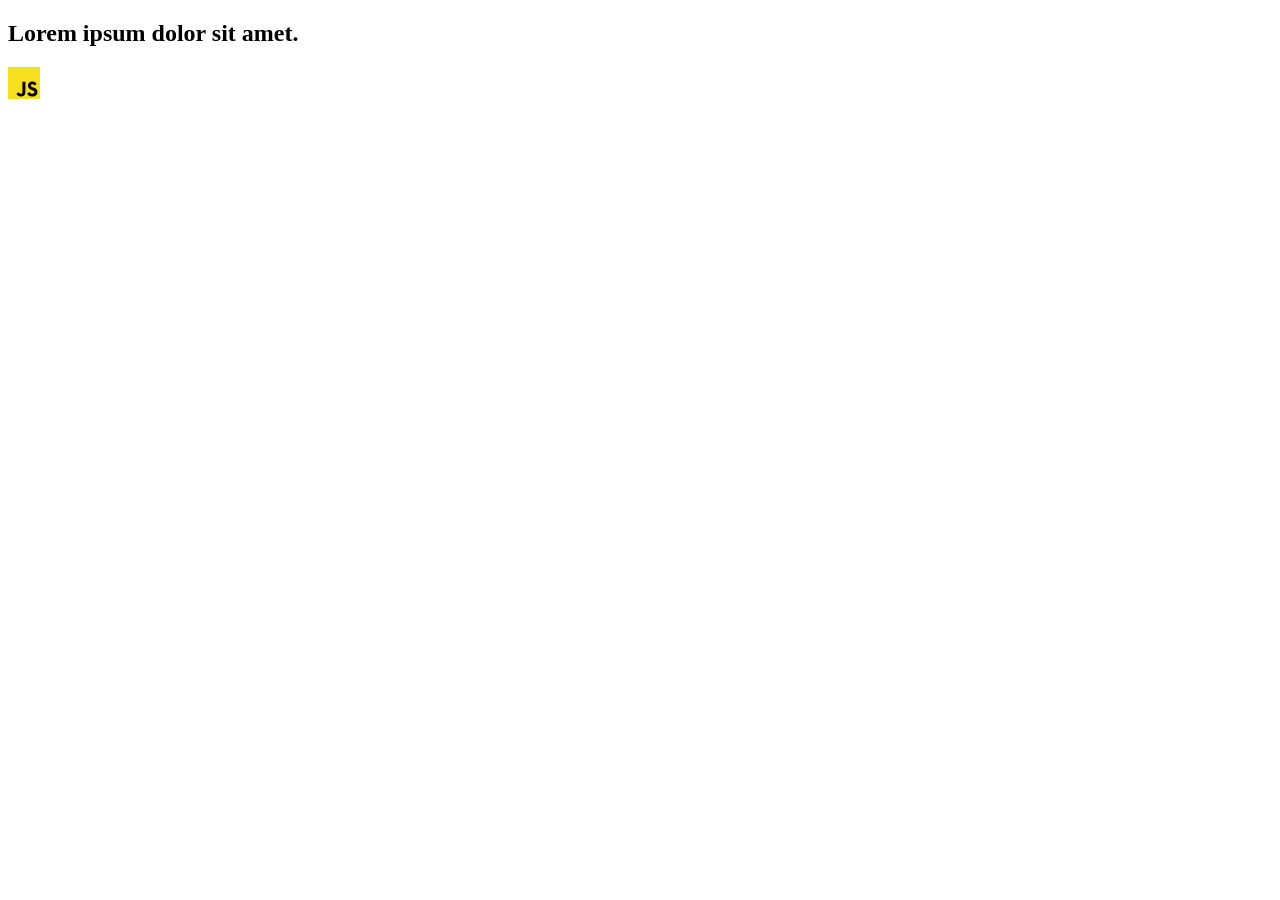
==== src/index.html @ eacd6421 "Initial commit" ====
<!DOCTYPE html>
<html lang="en">
  <head>
    <meta charset="UTF-8" />
    <link rel="icon" type="image/svg+xml" href="/favicon.svg" />
    <meta name="viewport" content="width=device-width, initial-scale=1.0" />
    <title>Vanilla App Template</title>
    <link rel="stylesheet" href="./css/styles.css" />
  </head>
  <body>
    <load ="partials/header.html" />

    <section>
      <h1>Lorem ipsum dolor sit amet.</h1>
      <!-- Path to images as from index.html file -->
      <img src="./img/javascript.svg" alt="" />
    </section>

    <!-- Loads the specified .html file -->
    <load ="partials/vite-promo.html" />

    <script type="module" src="./main.js"></script>
  </body>
</html>
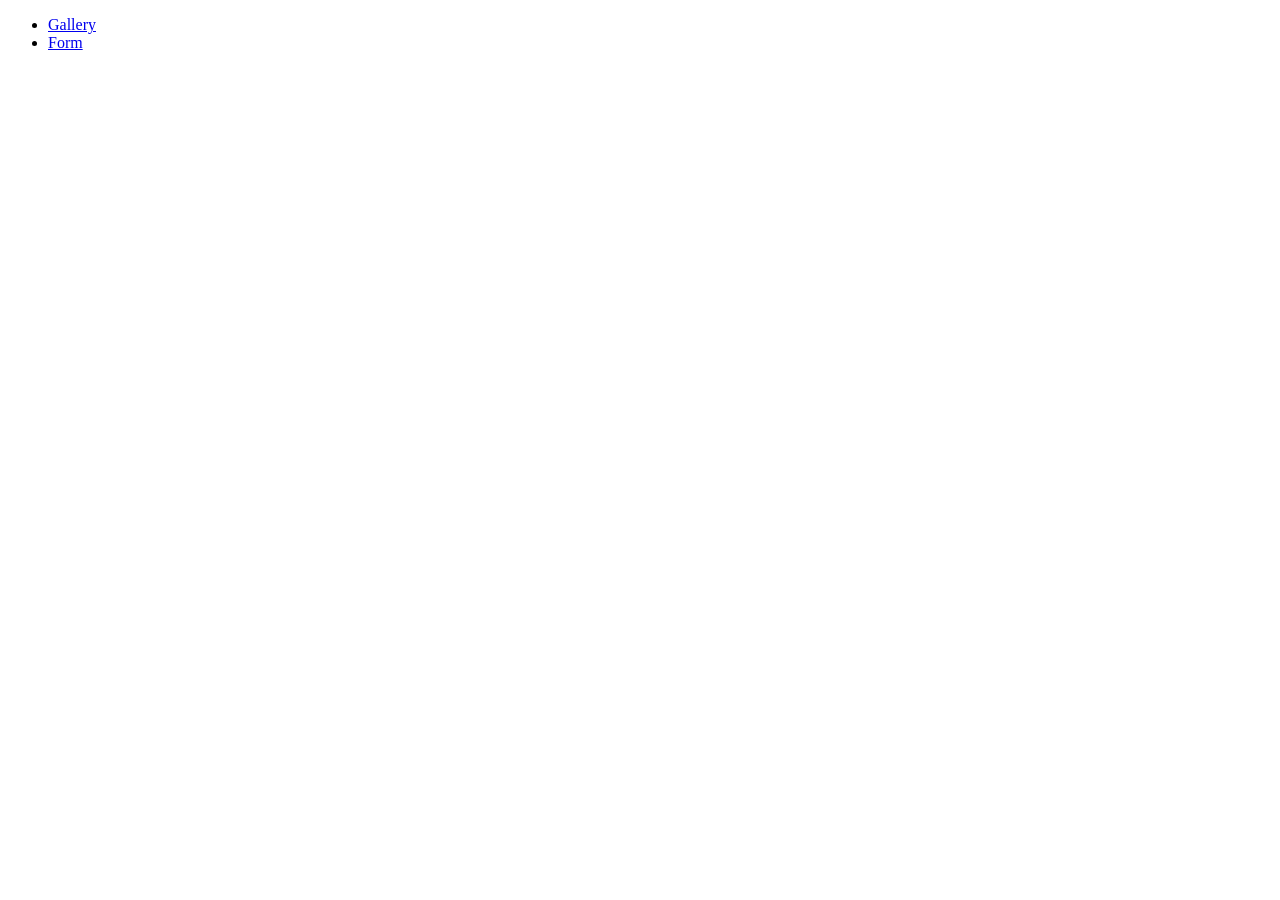
==== commit 9fd64f43: "Update" ====
--- a/src/index.html
+++ b/src/index.html
@@ -4,21 +4,20 @@
     <meta charset="UTF-8" />
     <link rel="icon" type="image/svg+xml" href="/favicon.svg" />
     <meta name="viewport" content="width=device-width, initial-scale=1.0" />
-    <title>Vanilla App Template</title>
-    <link rel="stylesheet" href="./css/styles.css" />
+
+    <title>Homework-9</title>
+
+    <link rel="preconnect" href="https://fonts.googleapis.com" />
+    <link rel="preconnect" href="https://fonts.gstatic.com" crossorigin />
+    <link
+      href="https://fonts.googleapis.com/css2?family=Montserrat:wght@400;500&display=swap"
+      rel="stylesheet"
+    />
   </head>
   <body>
-    <load ="partials/header.html" />
-
-    <section>
-      <h1>Lorem ipsum dolor sit amet.</h1>
-      <!-- Path to images as from index.html file -->
-      <img src="./img/javascript.svg" alt="" />
-    </section>
-
-    <!-- Loads the specified .html file -->
-    <load ="partials/vite-promo.html" />
-
-    <script type="module" src="./main.js"></script>
+    <ul>
+      <li><a href="1-gallery.html">Gallery</a></li>
+      <li><a href="2-form.html">Form</a></li>
+    </ul>
   </body>
 </html>
